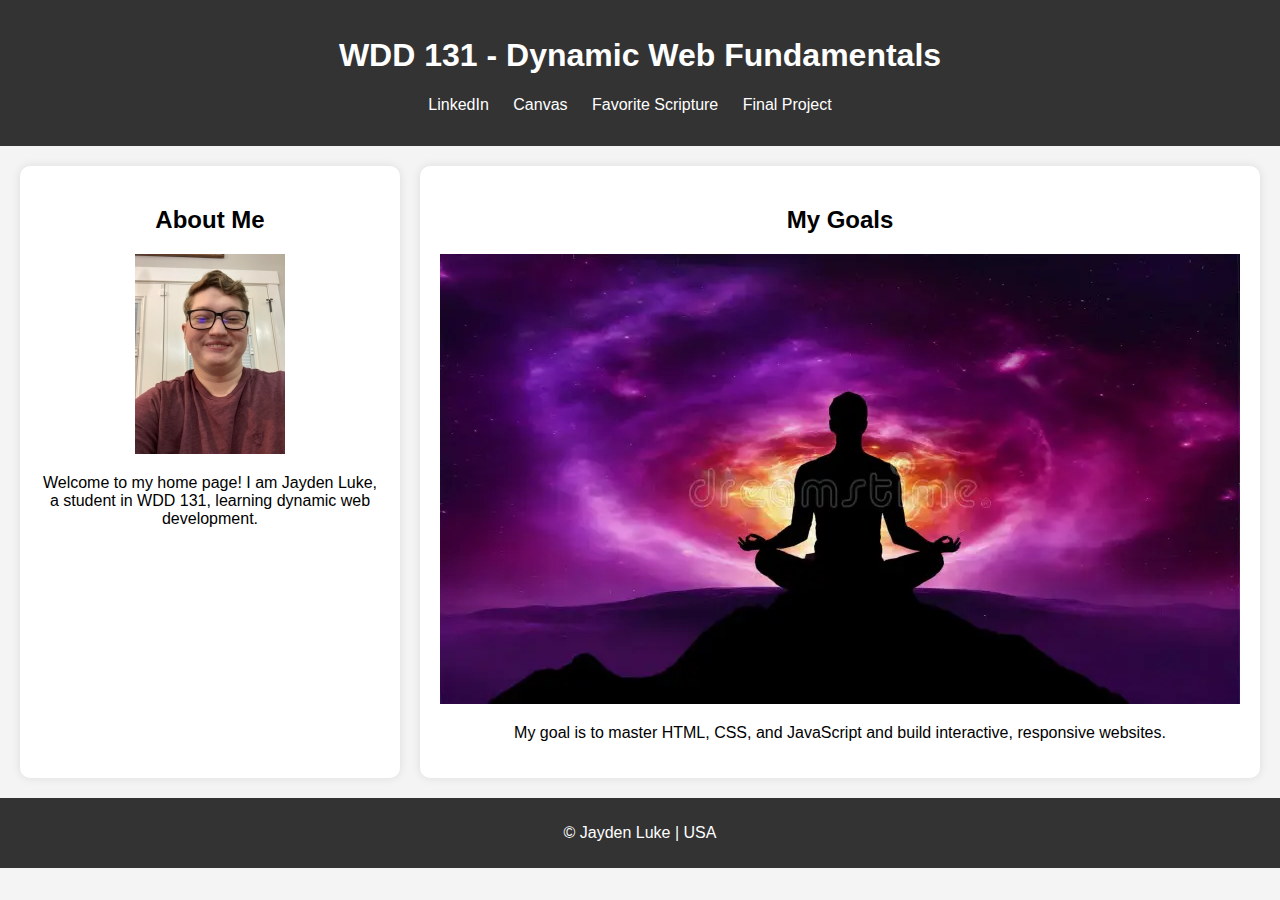
==== index.html @ 402287fb "rename" ====
<!DOCTYPE html>
<html lang="en">
<head>
    <meta charset="UTF-8">
    <meta name="viewport" content="width=device-width, initial-scale=1.0">
    <meta name="description" content="WDD 131 – Dynamic Web Fundamentals | Jayden Luke | Home Page">
    <meta name="author" content="Jayden Luke">
    <title>WDD 131 – Dynamic Web Fundamentals - Jayden Luke</title>
    <link rel="stylesheet" href="base.css">
    <script src="scripts/getdates.js" defer></script>
</head>
<body>
    <header>
        <h1>WDD 131 - Dynamic Web Fundamentals</h1>
        <nav>
            <ul>
                <li><a href="https://www.linkedin.com/">LinkedIn</a></li>
                <li><a href="https://byupw.instructure.com/">Canvas</a></li>
                <li><a href="https://www.churchofjesuschrist.org/study/scriptures/bofm/1-ne/3?lang=eng&id=p7#p7">Favorite Scripture</a></li>
                <li><a href="#">Final Project</a></li>
            </ul>
        </nav>
    </header>
    
    <main>
        <section class="card">
            <h2>About Me</h2>
            <img src="Me.jpg" alt="Profile Picture">
            <p>Welcome to my home page! I am Jayden Luke, a student in WDD 131, learning dynamic web development.</p>
        </section>
        
        <section class="card">
            <h2>My Goals</h2>
            <img src="goals.webp" alt="Goals Image">
            <p>My goal is to master HTML, CSS, and JavaScript and build interactive, responsive websites.</p>
        </section>
    </main>
    
    <footer>
        <p>&copy; <span id="currentyear"></span> Jayden Luke | USA</p>
        <p id="lastModified"></p>
    </footer>
</body>
</html>
---- base.css ----
body {
    font-family: Arial, sans-serif;
    margin: 0;
    padding: 0;
    background-color: #f4f4f4;
}

header {
    background-color: #333;
    color: white;
    padding: 1rem;
    text-align: center;
}

nav ul {
    list-style: none;
    padding: 0;
}

nav ul li {
    display: inline;
    margin-right: 20px;
}

nav ul li a {
    color: white;
    text-decoration: none;
}

main {
    display: flex;
    justify-content: center;
    gap: 20px;
    padding: 20px;
}

.card {
    background: white;
    padding: 20px;
    border-radius: 10px;
    box-shadow: 0 0 10px rgba(0, 0, 0, 0.1);
    text-align: center;
}

footer {
    text-align: center;
    padding: 10px;
    background-color: #333;
    color: white;
}
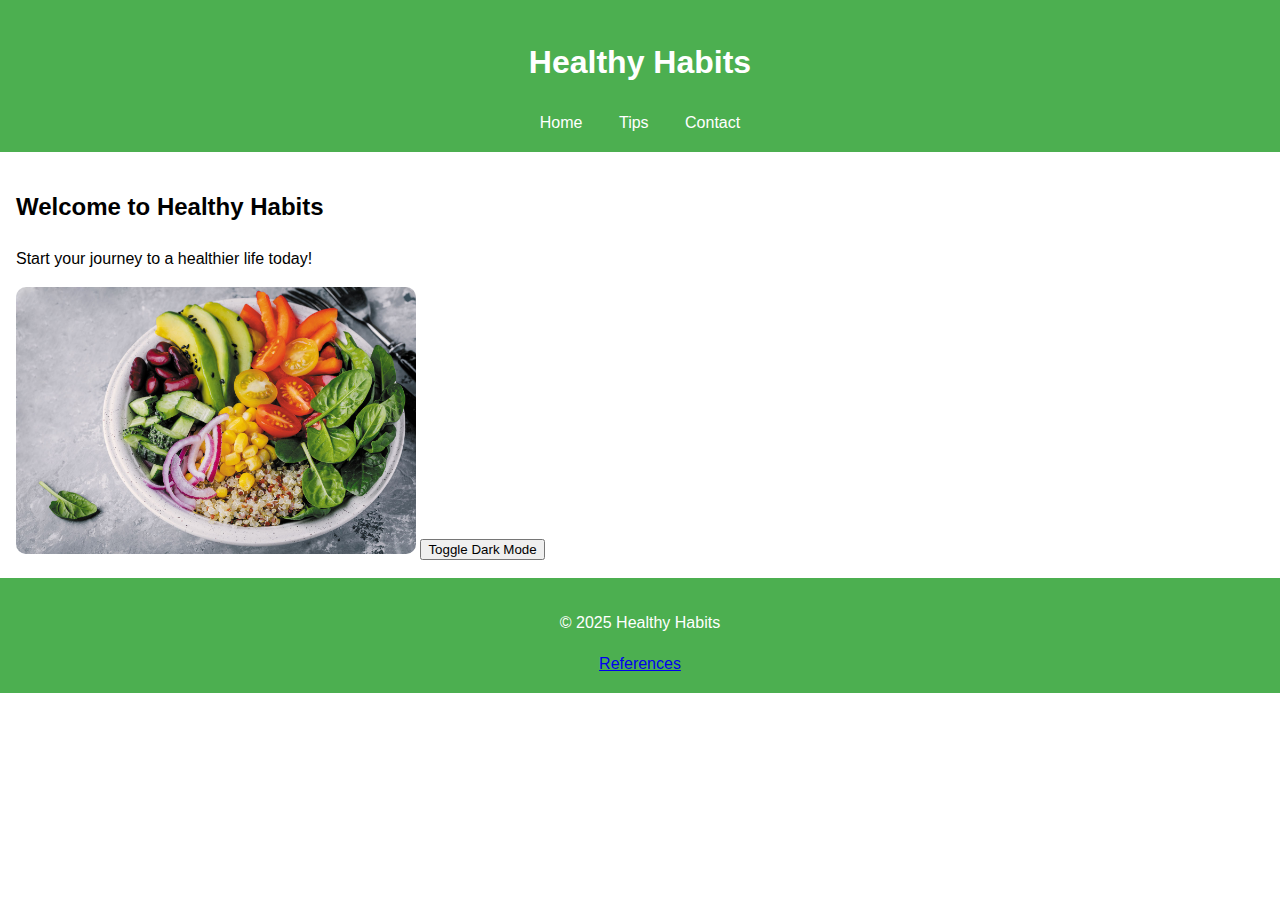
==== commit 66584217: "new web page" ====
--- a/index.html
+++ b/index.html
@@ -1,44 +1,33 @@
 <!DOCTYPE html>
 <html lang="en">
 <head>
-    <meta charset="UTF-8">
-    <meta name="viewport" content="width=device-width, initial-scale=1.0">
-    <meta name="description" content="WDD 131 – Dynamic Web Fundamentals | Jayden Luke | Home Page">
-    <meta name="author" content="Jayden Luke">
-    <title>WDD 131 – Dynamic Web Fundamentals - Jayden Luke</title>
-    <link rel="stylesheet" href="base.css">
-    <script src="scripts/getdates.js" defer></script>
+  <meta charset="UTF-8" />
+  <meta name="viewport" content="width=device-width, initial-scale=1.0"/>
+  <title>Healthy Habits - Home</title>
+  <link rel="stylesheet" href="styles.css" />
 </head>
 <body>
-    <header>
-        <h1>WDD 131 - Dynamic Web Fundamentals</h1>
-        <nav>
-            <ul>
-                <li><a href="https://www.linkedin.com/">LinkedIn</a></li>
-                <li><a href="https://byupw.instructure.com/">Canvas</a></li>
-                <li><a href="https://www.churchofjesuschrist.org/study/scriptures/bofm/1-ne/3?lang=eng&id=p7#p7">Favorite Scripture</a></li>
-                <li><a href="#">Final Project</a></li>
-            </ul>
-        </nav>
-    </header>
+  <header>
+    <h1>Healthy Habits</h1>
+    <nav>
+      <a href="index.html">Home</a>
+      <a href="tips.html">Tips</a>
+      <a href="contact.html">Contact</a>
+    </nav>
+  </header>
+  <main>
+    <h2>Welcome to Healthy Habits</h2>
+    <p>Start your journey to a healthier life today!</p>
     
-    <main>
-        <section class="card">
-            <h2>About Me</h2>
-            <img src="Me.jpg" alt="Profile Picture">
-            <p>Welcome to my home page! I am Jayden Luke, a student in WDD 131, learning dynamic web development.</p>
-        </section>
-        
-        <section class="card">
-            <h2>My Goals</h2>
-            <img src="goals.webp" alt="Goals Image">
-            <p>My goal is to master HTML, CSS, and JavaScript and build interactive, responsive websites.</p>
-        </section>
-    </main>
-    
-    <footer>
-        <p>&copy; <span id="currentyear"></span> Jayden Luke | USA</p>
-        <p id="lastModified"></p>
-    </footer>
+    <!-- ✅ Resized Image Below -->
+    <img src="Healthy Food.jpg" alt="Healthy Food" style="width: 400px; height: auto; border-radius: 10px;" loading="lazy" />
+
+    <button onclick="toggleTheme()">Toggle Dark Mode</button>
+  </main>
+  <footer>
+    <p>&copy; 2025 Healthy Habits</p>
+    <a href="references.html">References</a>
+  </footer>
+  <script src="script.js"></script>
 </body>
 </html>
--- a/styles.css
+++ b/styles.css
@@ -0,0 +1,48 @@
+body {
+    font-family: Arial, sans-serif;
+    margin: 0;
+    padding: 0;
+    line-height: 1.6;
+  }
+  
+  header, footer {
+    background-color: #4CAF50;
+    color: white;
+    padding: 1rem;
+    text-align: center;
+  }
+  
+  nav a {
+    margin: 0 1rem;
+    color: white;
+    text-decoration: none;
+  }
+  
+  main {
+    padding: 1rem;
+  }
+  
+  .dark-mode {
+    background-color: #333;
+    color: #eee;
+  }
+  
+  form {
+    display: flex;
+    flex-direction: column;
+    max-width: 400px;
+    margin: auto;
+  }
+  
+  input, textarea {
+    margin-bottom: 1rem;
+    padding: 0.5rem;
+  }
+  
+  @media (max-width: 600px) {
+    nav a {
+      display: block;
+      margin: 0.5rem 0;
+    }
+  }
+  